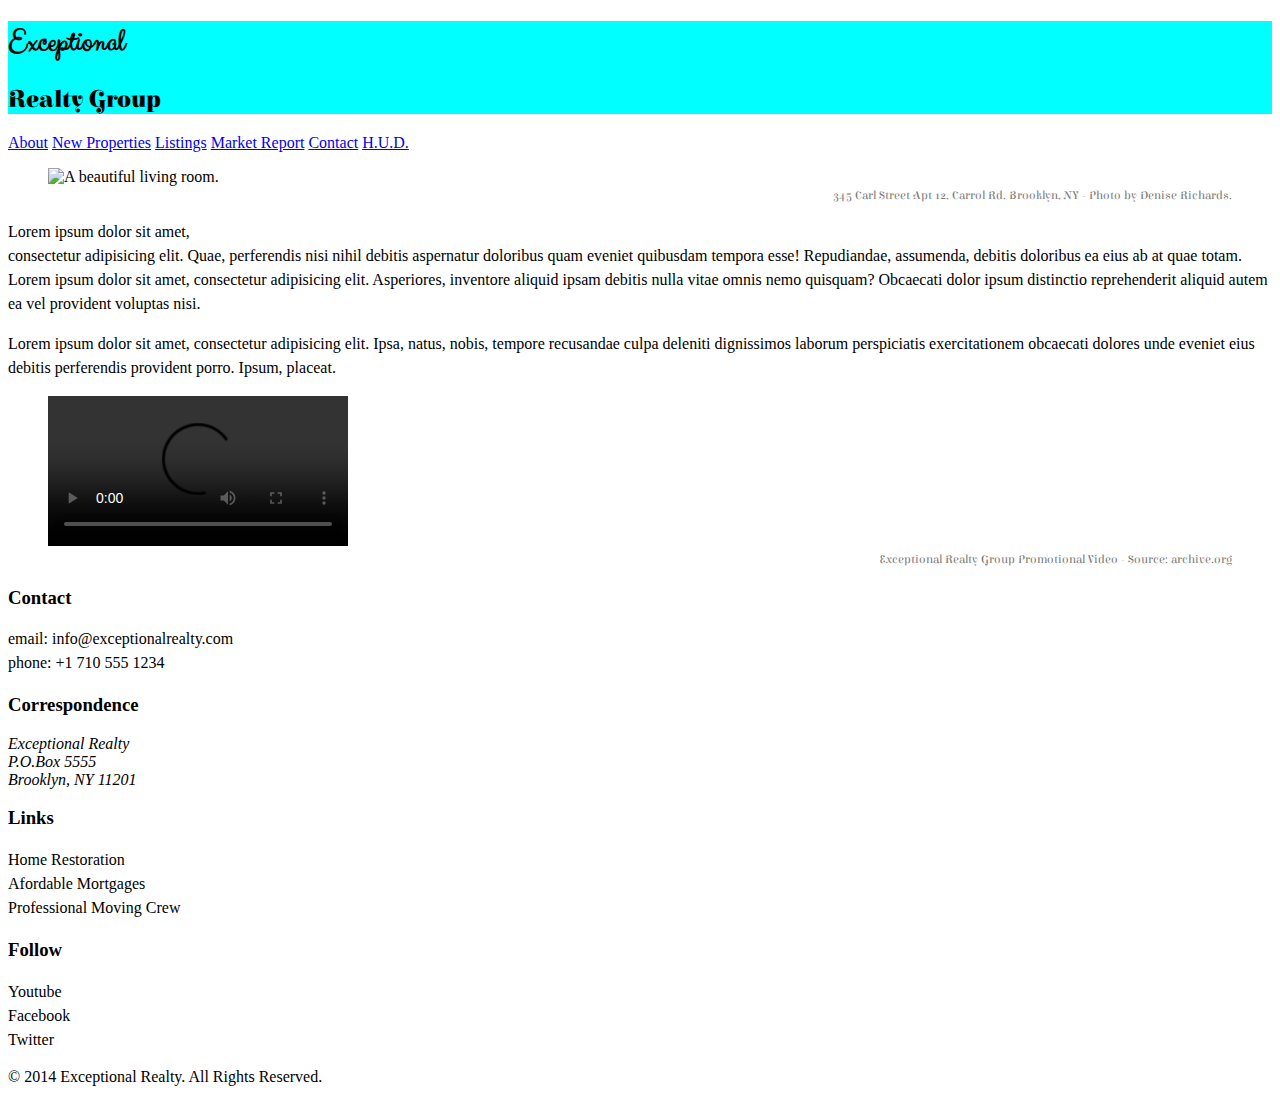
==== index.html @ 8b198787 "add css style to all pages" ====
<!DOCTYPE html>
<html lang="en">
  <head>
    <meta charset="UTF-8" />
    <title>Exceptional Realty Group - Luxury Homes - About</title>
    <link rel="stylesheet" href="https://cdnjs.cloudflare.com/ajax/libs/normalize/8.0.1/normalize.min.css" />
    <link rel="stylesheet" href="css/style.css" />
    <script src="https://cdnjs.cloudflare.com/ajax/libs/modernizr/2.8.3/modernizr.min.js"></script>
  </head>
  <body>
    <header>
      <div id="logo">
        <h1>Exceptional</h1>
        <h2>Realty Group</h2>
      </div>
      <nav>
        <a href="index.html">About</a> <a href="new-properties.html">New Properties</a> <a href="real-estate-listings.html">Listings</a> <a href="market-report.html">Market Report</a> <a href="contact.html">Contact</a> <a href="http://hud.gov" target="_blank">H.U.D.</a>
      </nav>
    </header>

    <section id="featured-property">
      <figure>
        <img src="images/intro-pic.jpg" alt="A beautiful living room." title="Welcome to Exceptional Realty Group">
        <figcaption>345 Carl Street Apt 12, Carrol Rd. Brooklyn, NY - Photo by Denise Richards.</figcaption>
      </figure>

      <p>Lorem ipsum dolor sit amet,<br> consectetur adipisicing elit. Quae, perferendis nisi nihil debitis aspernatur doloribus quam eveniet quibusdam tempora esse! Repudiandae, assumenda, debitis doloribus ea eius ab at quae totam. Lorem ipsum dolor sit amet, consectetur adipisicing elit. Asperiores, inventore aliquid ipsam debitis nulla vitae omnis nemo quisquam? Obcaecati dolor ipsum distinctio reprehenderit aliquid autem ea vel provident voluptas nisi.</p>
      <p>Lorem ipsum dolor sit amet, consectetur adipisicing elit. Ipsa, natus, nobis, tempore recusandae culpa deleniti dignissimos laborum perspiciatis exercitationem obcaecati dolores unde eveniet eius debitis perferendis provident porro. Ipsum, placeat.</p>
    </section>

    <section id="promotional">
      <figure>
        <video controls>
          <source src="videos/real-estate.mp4" type="video/mp4" /> 
          <source src="videos/real-estate.ogv" type="video/ogg" />
          Your browser does not support HTML5 video. <a href="http://browsehappy.com" target="_blank">Please upgrade your browser</a>.
        </video>
        <figcaption>Exceptional Realty Group Promotional Video - Source: archive.org</figcaption>
      </figure>
    </section>

    <section id="details">
      <div>
        <h3>Contact</h3>
        <p>
          email: <a href="mailto:info@exceptionalrealty.com">info@exceptionalrealty.com</a><br />
          phone: +1 710 555 1234
        </p>
        <h3>Correspondence</h3>
        <address>
          Exceptional Realty<br />
          P.O.Box 5555<br />
          Brooklyn, NY 11201
        </address>
      </div>

      <div>
        <h3>Links</h3>
        <p>
          <a href="#" target="_blank">Home Restoration</a><br />
          <a href="#" target="_blank">Afordable Mortgages</a><br />
          <a href="#" target="_blank">Professional Moving Crew</a>
        </p>
      </div>

      <div>
        <h3>Follow</h3>
        <p>
          <a href="#" target="_blank">Youtube</a><br />
          <a href="#" target="_blank">Facebook</a><br />
          <a href="#" target="_blank">Twitter</a>
        </p>
      </div>
    </section>

    <footer>
      &copy; 2014 Exceptional Realty. All Rights Reserved.
    </footer>

  </body>
</html>
---- css/style.css ----
@import url('https://fonts.googleapis.com/css?family=Elsie+Swash+Caps');
@import url('https://fonts.googleapis.com/css?family=Clicker+Script');

/* The import urls must be at the top of the file! */

/* CSS Syntax:

[#, .]selector {
  declared_property: declared_value;
}

*/

/* Type Selectors */

p { /* select all <p> */
  /*  1em = 16px in most browsers (relative to document),
      7pt = amount varies based on context where it is used,
      100% = amount relative to the display size of the documents,
      16px = an absolute value of 16px.
  */
  font-size: 1em;
  line-height: 1.5em;
}

figcaption {
  /*
    font-family: Georgia, "Times New Roman", serif;
    font-weight: normal;
    font-size: 0.75em;
    line-height: 1.5em;
  */
  font: normal 0.75em/1.5em 'Elsie Swash Caps', cursive;
  color: #777;
  text-align: right;
}

/* Class Selector (multiple elements) */
.milk-text {
  /* select elements with class="milk-text" */
  font: bold 2.6em 'Elsie Swash Caps', cursive;
  color: white;
  text-shadow: 0 2px 3px #000;
}

/* Id Selector (unique element) */
#logo {
  /* select the unique element with id="logo" */
  background: aqua;
}

/* Descendant Selectors */
#logo h1 {
  /* selects <h1> only if they are nested inside element with id="logo" */
  font-family: 'Clicker Script', cursive;
}

#logo h2 {
  font-family: 'Elsie Swash Caps', cursive;
}

/* Pseudo-Class Selectors */
#details a:link, #details a:visited {
  /* the above line is Compound Selector */
  color: black;
  text-decoration: none;
}

#details a:hover {
  color: black;
  text-decoration: underline;
}

#details a:active {
  color: red;
}
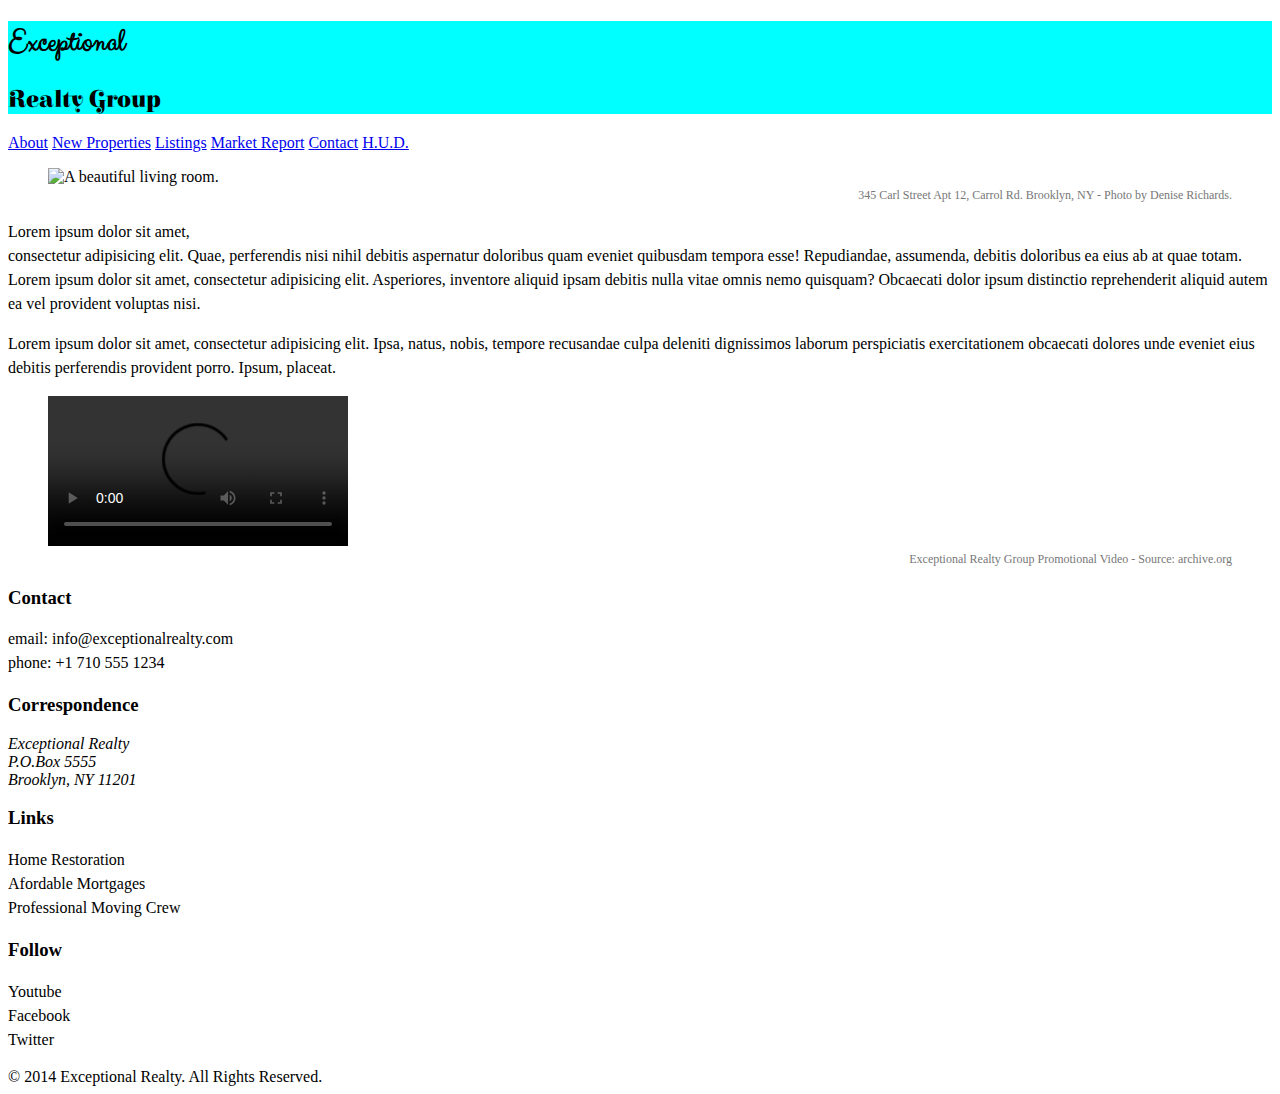
==== commit 82c23d6c: "add css style to all pages" ====
--- a/index.html
+++ b/index.html
@@ -1,15 +1,17 @@
 <!DOCTYPE html>
 <html lang="en">
   <head>
-    <meta charset="UTF-8" />
+    <meta charset="UTF-8">
     <title>Exceptional Realty Group - Luxury Homes - About</title>
-    <link rel="stylesheet" href="https://cdnjs.cloudflare.com/ajax/libs/normalize/8.0.1/normalize.min.css" />
-    <link rel="stylesheet" href="css/style.css" />
+    <link rel="stylesheet" href="https://cdnjs.cloudflare.com/ajax/libs/normalize/8.0.1/normalize.min.css">
+    <link rel="stylesheet" href="css/style.css">
     <script src="https://cdnjs.cloudflare.com/ajax/libs/modernizr/2.8.3/modernizr.min.js"></script>
+
   </head>
   <body>
     <header>
-      <div id="logo">
+      <!-- logo -->
+      <div id='logo'>
         <h1>Exceptional</h1>
         <h2>Realty Group</h2>
       </div>
@@ -31,8 +33,8 @@
     <section id="promotional">
       <figure>
         <video controls>
-          <source src="videos/real-estate.mp4" type="video/mp4" /> 
-          <source src="videos/real-estate.ogv" type="video/ogg" />
+          <source src="videos/real-estate.mp4" type="video/mp4">
+          <source src="videos/real-estate.ogv" type="video/ogg">
           Your browser does not support HTML5 video. <a href="http://browsehappy.com" target="_blank">Please upgrade your browser</a>.
         </video>
         <figcaption>Exceptional Realty Group Promotional Video - Source: archive.org</figcaption>
@@ -43,13 +45,13 @@
       <div>
         <h3>Contact</h3>
         <p>
-          email: <a href="mailto:info@exceptionalrealty.com">info@exceptionalrealty.com</a><br />
+          email: <a href="mailto:info@exceptionalrealty.com">info@exceptionalrealty.com</a><br>
           phone: +1 710 555 1234
         </p>
         <h3>Correspondence</h3>
         <address>
-          Exceptional Realty<br />
-          P.O.Box 5555<br />
+          Exceptional Realty<br>
+          P.O.Box 5555<br>
           Brooklyn, NY 11201
         </address>
       </div>
@@ -57,8 +59,8 @@
       <div>
         <h3>Links</h3>
         <p>
-          <a href="#" target="_blank">Home Restoration</a><br />
-          <a href="#" target="_blank">Afordable Mortgages</a><br />
+          <a href="#" target="_blank">Home Restoration</a><br>
+          <a href="#" target="_blank">Afordable Mortgages</a><br>
           <a href="#" target="_blank">Professional Moving Crew</a>
         </p>
       </div>
@@ -66,8 +68,8 @@
       <div>
         <h3>Follow</h3>
         <p>
-          <a href="#" target="_blank">Youtube</a><br />
-          <a href="#" target="_blank">Facebook</a><br />
+          <a href="#" target="_blank">Youtube</a><br>
+          <a href="#" target="_blank">Facebook</a><br>
           <a href="#" target="_blank">Twitter</a>
         </p>
       </div>
@@ -78,4 +80,4 @@
     </footer>
 
   </body>
-</html>+</html>
--- a/css/style.css
+++ b/css/style.css
@@ -1,57 +1,49 @@
 @import url('https://fonts.googleapis.com/css?family=Elsie+Swash+Caps');
 @import url('https://fonts.googleapis.com/css?family=Clicker+Script');
 
-/* The import urls must be at the top of the file! */
+/* This is a comment*/
 
 /* CSS Syntax:
-
-[#, .]selector {
-  declared_property: declared_value;
+selector {
+  property: value;
+  property: value;
 }
-
 */
 
-/* Type Selectors */
+/* Type Selector */
 
-p { /* select all <p> */
-  /*  1em = 16px in most browsers (relative to document),
-      7pt = amount varies based on context where it is used,
-      100% = amount relative to the display size of the documents,
-      16px = an absolute value of 16px.
-  */
+p {
   font-size: 1em;
   line-height: 1.5em;
 }
 
-figcaption {
-  /*
-    font-family: Georgia, "Times New Roman", serif;
-    font-weight: normal;
-    font-size: 0.75em;
-    line-height: 1.5em;
-  */
-  font: normal 0.75em/1.5em 'Elsie Swash Caps', cursive;
+figcaption{
+  /*font-weight: normal;
+  font-size: 0.75em;
+  line-height: 1.5em;
+  font-family: Georgia, "New Times Roman", serif;*/
+  font: normal 0.75em/1.5em Georgia, "New Times Roman", serif;
   color: #777;
   text-align: right;
+
 }
+/* Class Selectors*/
 
-/* Class Selector (multiple elements) */
 .milk-text {
-  /* select elements with class="milk-text" */
   font: bold 2.6em 'Elsie Swash Caps', cursive;
   color: white;
   text-shadow: 0 2px 3px #000;
 }
 
-/* Id Selector (unique element) */
+/* id selectors */
+
 #logo {
-  /* select the unique element with id="logo" */
-  background: aqua;
+background-color: aqua;
 }
 
-/* Descendant Selectors */
+/* descendent selector*/
+
 #logo h1 {
-  /* selects <h1> only if they are nested inside element with id="logo" */
   font-family: 'Clicker Script', cursive;
 }
 
@@ -59,9 +51,8 @@
   font-family: 'Elsie Swash Caps', cursive;
 }
 
-/* Pseudo-Class Selectors */
+/*pseudo class slectors*/
 #details a:link, #details a:visited {
-  /* the above line is Compound Selector */
   color: black;
   text-decoration: none;
 }
@@ -72,5 +63,5 @@
 }
 
 #details a:active {
-  color: red;
-}+  color:red;
+}
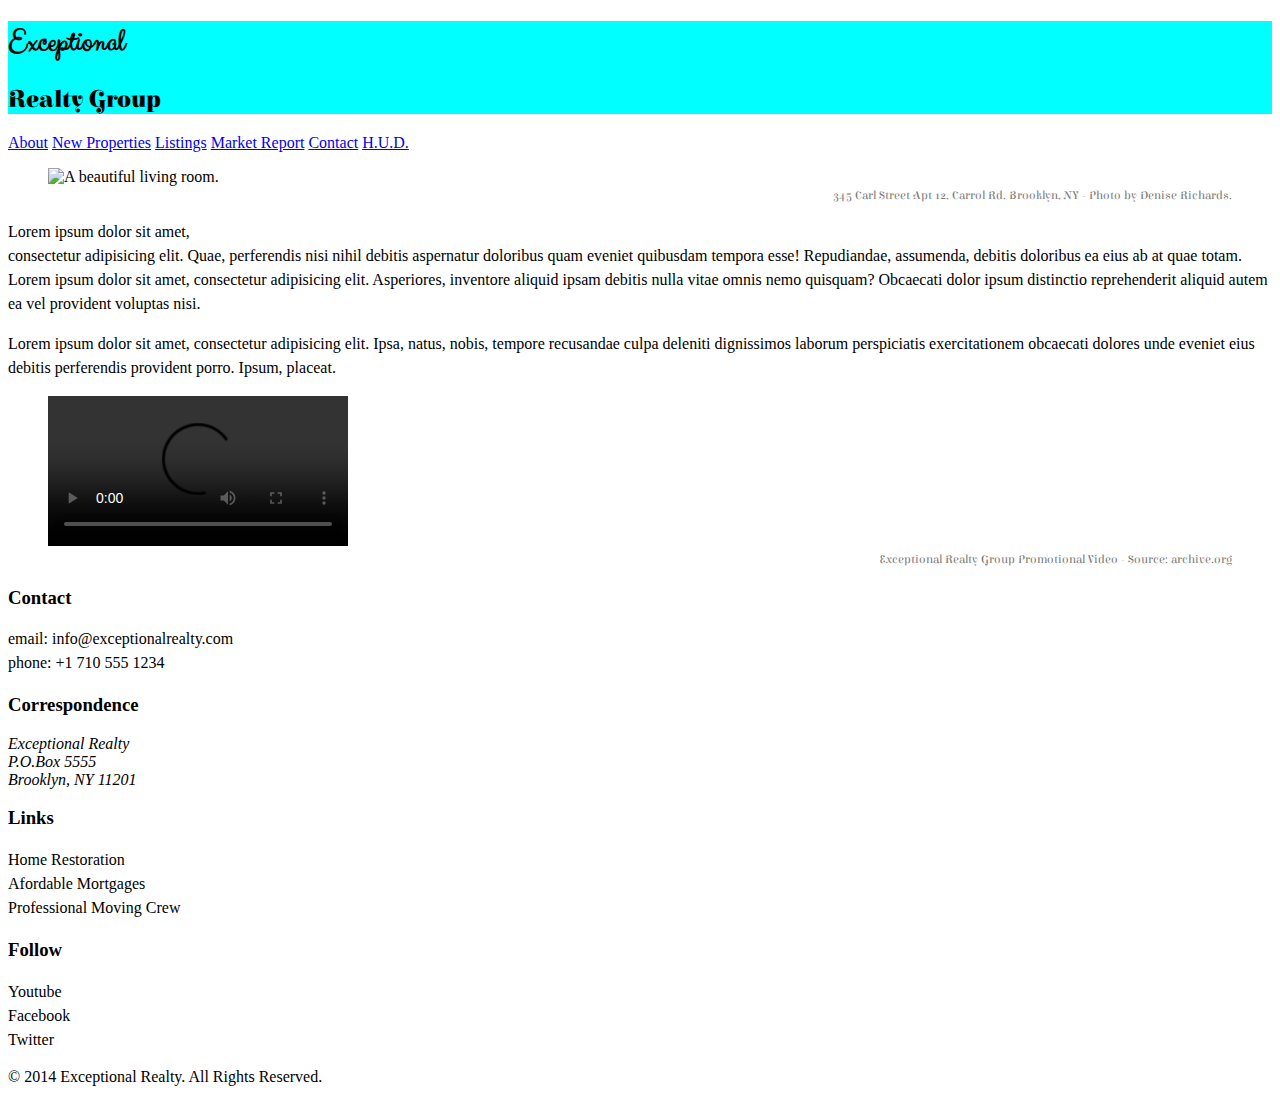
==== commit 035aaf4f: "Done." ====
--- a/index.html
+++ b/index.html
@@ -3,15 +3,13 @@
   <head>
     <meta charset="UTF-8">
     <title>Exceptional Realty Group - Luxury Homes - About</title>
-    <link rel="stylesheet" href="https://cdnjs.cloudflare.com/ajax/libs/normalize/8.0.1/normalize.min.css">
+    <link rel="stylesheet" href="https://cdnjs.cloudflare.com/ajax/libs/normalize/8.0.1/normalize.min.css ">
     <link rel="stylesheet" href="css/style.css">
     <script src="https://cdnjs.cloudflare.com/ajax/libs/modernizr/2.8.3/modernizr.min.js"></script>
-
   </head>
   <body>
     <header>
-      <!-- logo -->
-      <div id='logo'>
+      <div id="logo">
         <h1>Exceptional</h1>
         <h2>Realty Group</h2>
       </div>
@@ -33,7 +31,7 @@
     <section id="promotional">
       <figure>
         <video controls>
-          <source src="videos/real-estate.mp4" type="video/mp4">
+          <source src="videos/real-estate.mp4" type="video/mp4"> 
           <source src="videos/real-estate.ogv" type="video/ogg">
           Your browser does not support HTML5 video. <a href="http://browsehappy.com" target="_blank">Please upgrade your browser</a>.
         </video>
@@ -80,4 +78,4 @@
     </footer>
 
   </body>
-</html>
+</html>--- a/css/style.css
+++ b/css/style.css
@@ -1,33 +1,31 @@
-@import url('https://fonts.googleapis.com/css?family=Elsie+Swash+Caps');
-@import url('https://fonts.googleapis.com/css?family=Clicker+Script');
+@import url('https://fonts.googleapis.com/css?family=Clicker+Script|Elsie+Swash+Caps:400,900');
 
-/* This is a comment*/
+/*  This is a comment! */
 
-/* CSS Syntax:
-selector {
-  property: value;
-  property: value;
-}
+/* CSS Syntax 
+  selector {
+    property: value;
+    property: value;
+    property: value;
+  }
 */
 
 /* Type Selector */
 
-p {
+p { /* select all <p> */
   font-size: 1em;
   line-height: 1.5em;
 }
 
-figcaption{
-  /*font-weight: normal;
+figcaption {
+  /* font-weight: normal;
   font-size: 0.75em;
   line-height: 1.5em;
-  font-family: Georgia, "New Times Roman", serif;*/
-  font: normal 0.75em/1.5em Georgia, "New Times Roman", serif;
+  font-family: Georgia, 'Times New Roman', serif; */
+  font: normal 0.75em/1.5em 'Elsie Swash Caps', cursive;
   color: #777;
   text-align: right;
-
 }
-/* Class Selectors*/
 
 .milk-text {
   font: bold 2.6em 'Elsie Swash Caps', cursive;
@@ -35,23 +33,17 @@
   text-shadow: 0 2px 3px #000;
 }
 
-/* id selectors */
-
 #logo {
-background-color: aqua;
+  background: aqua;
 }
-
-/* descendent selector*/
-
 #logo h1 {
-  font-family: 'Clicker Script', cursive;
+  font-family: 'Clicker Script', cursive; 
 }
 
 #logo h2 {
   font-family: 'Elsie Swash Caps', cursive;
 }
 
-/*pseudo class slectors*/
 #details a:link, #details a:visited {
   color: black;
   text-decoration: none;
@@ -63,5 +55,5 @@
 }
 
 #details a:active {
-  color:red;
-}
+  color: red;
+}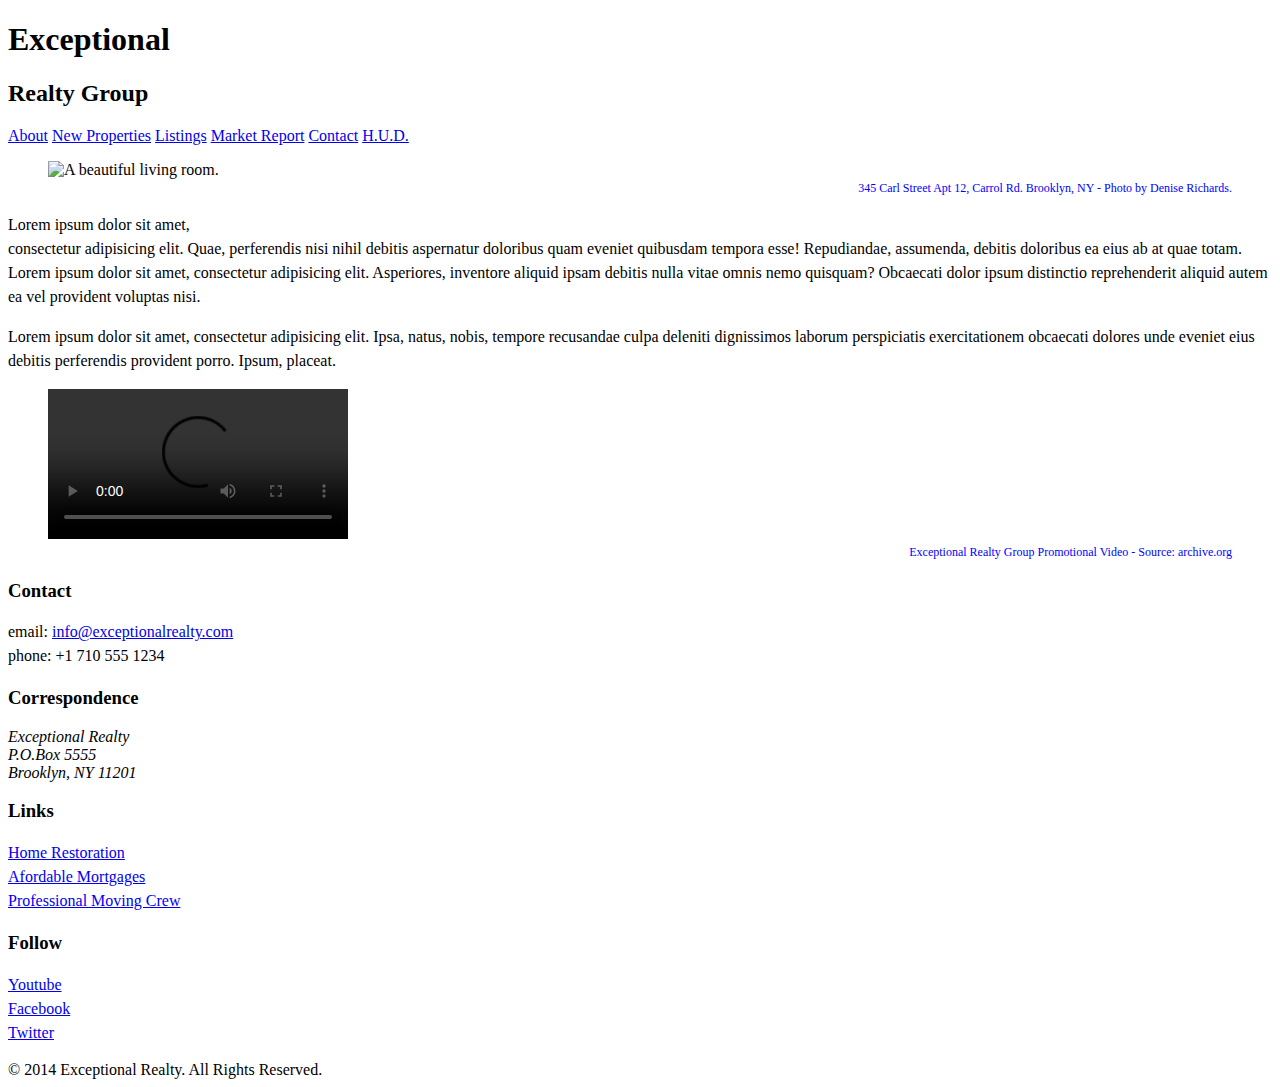
==== commit 0a1899ca: "Done." ====
--- a/index.html
+++ b/index.html
@@ -3,16 +3,17 @@
   <head>
     <meta charset="UTF-8">
     <title>Exceptional Realty Group - Luxury Homes - About</title>
-    <link rel="stylesheet" href="https://cdnjs.cloudflare.com/ajax/libs/normalize/8.0.1/normalize.min.css ">
-    <link rel="stylesheet" href="css/style.css">
-    <script src="https://cdnjs.cloudflare.com/ajax/libs/modernizr/2.8.3/modernizr.min.js"></script>
+    <link rel="stylesheet" href="https://cdnjs.cloudflare.com/ajax/libs/normalize/8.0.1/normalize.min.css">
+    <link rel="stylesheet" href="/css/style.css">
+    <script src="https://cdnjs.cloudflare.com/ajax/libs/modernizr/2.8.3/modernizr.min.js">
+    </script>
   </head>
   <body>
     <header>
-      <div id="logo">
-        <h1>Exceptional</h1>
-        <h2>Realty Group</h2>
-      </div>
+      <!-- logo -->
+      <h1>Exceptional</h1>
+      <h2>Realty Group</h2>
+
       <nav>
         <a href="index.html">About</a> <a href="new-properties.html">New Properties</a> <a href="real-estate-listings.html">Listings</a> <a href="market-report.html">Market Report</a> <a href="contact.html">Contact</a> <a href="http://hud.gov" target="_blank">H.U.D.</a>
       </nav>
@@ -31,7 +32,7 @@
     <section id="promotional">
       <figure>
         <video controls>
-          <source src="videos/real-estate.mp4" type="video/mp4"> 
+          <source src="videos/real-estate.mp4" type="video/mp4">
           <source src="videos/real-estate.ogv" type="video/ogg">
           Your browser does not support HTML5 video. <a href="http://browsehappy.com" target="_blank">Please upgrade your browser</a>.
         </video>
@@ -78,4 +79,4 @@
     </footer>
 
   </body>
-</html>+</html>
--- a/css/style.css
+++ b/css/style.css
@@ -1,59 +1,15 @@
-@import url('https://fonts.googleapis.com/css?family=Clicker+Script|Elsie+Swash+Caps:400,900');
-
-/*  This is a comment! */
-
-/* CSS Syntax 
-  selector {
-    property: value;
-    property: value;
-    property: value;
-  }
-*/
-
-/* Type Selector */
-
-p { /* select all <p> */
+/* Comment format */
+p {
   font-size: 1em;
   line-height: 1.5em;
 }
 
-figcaption {
-  /* font-weight: normal;
+figcaption{
+  font-weight: normal;
   font-size: 0.75em;
   line-height: 1.5em;
-  font-family: Georgia, 'Times New Roman', serif; */
-  font: normal 0.75em/1.5em 'Elsie Swash Caps', cursive;
-  color: #777;
+  font-family: Georgia, serif;
+  /*font: normal 0.75em/1.5em Georgia*/
+  color: blue;
   text-align: right;
 }
-
-.milk-text {
-  font: bold 2.6em 'Elsie Swash Caps', cursive;
-  color: white;
-  text-shadow: 0 2px 3px #000;
-}
-
-#logo {
-  background: aqua;
-}
-#logo h1 {
-  font-family: 'Clicker Script', cursive; 
-}
-
-#logo h2 {
-  font-family: 'Elsie Swash Caps', cursive;
-}
-
-#details a:link, #details a:visited {
-  color: black;
-  text-decoration: none;
-}
-
-#details a:hover {
-  color: black;
-  text-decoration: underline;
-}
-
-#details a:active {
-  color: red;
-}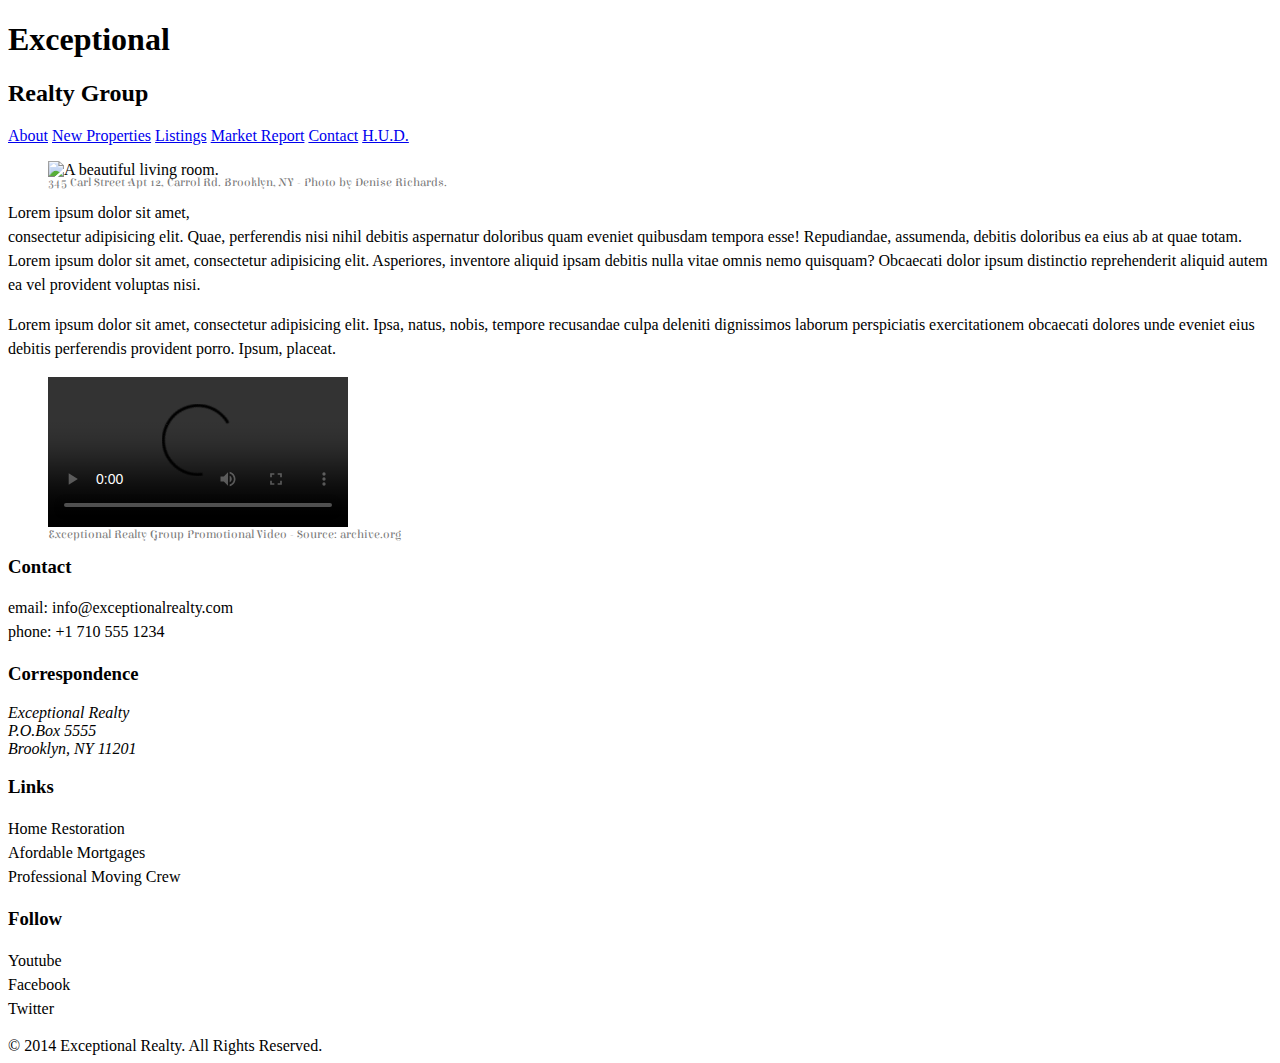
==== commit aeca0a23: "add css style to all pages" ====
--- a/index.html
+++ b/index.html
@@ -4,9 +4,8 @@
     <meta charset="UTF-8">
     <title>Exceptional Realty Group - Luxury Homes - About</title>
     <link rel="stylesheet" href="https://cdnjs.cloudflare.com/ajax/libs/normalize/8.0.1/normalize.min.css">
-    <link rel="stylesheet" href="/css/style.css">
-    <script src="https://cdnjs.cloudflare.com/ajax/libs/modernizr/2.8.3/modernizr.min.js">
-    </script>
+    <link rel="stylesheet" href="./css/style.css">
+    <link rel="stylesheet" href="https://cdnjs.cloudflare.com/ajax/libs/modernizr/2.8.3/modernizr.min.js">
   </head>
   <body>
     <header>
@@ -32,7 +31,7 @@
     <section id="promotional">
       <figure>
         <video controls>
-          <source src="videos/real-estate.mp4" type="video/mp4">
+          <source src="videos/real-estate.mp4" type="video/mp4"> 
           <source src="videos/real-estate.ogv" type="video/ogg">
           Your browser does not support HTML5 video. <a href="http://browsehappy.com" target="_blank">Please upgrade your browser</a>.
         </video>
@@ -79,4 +78,4 @@
     </footer>
 
   </body>
-</html>
+</html>--- a/css/style.css
+++ b/css/style.css
@@ -1,15 +1,45 @@
-/* Comment format */
+@import url('https://fonts.googleapis.com/css?family=Elsie+Swash+Caps');
+
 p {
   font-size: 1em;
   line-height: 1.5em;
 }
 
-figcaption{
+figcaption {
   font-weight: normal;
   font-size: 0.75em;
-  line-height: 1.5em;
-  font-family: Georgia, serif;
-  /*font: normal 0.75em/1.5em Georgia*/
-  color: blue;
-  text-align: right;
+  line-height: .5em;
+  font-family: Georgia, 'Times New Roman', serif;
+  font-family: 'Elsie Swash Caps', cursive;
+  color: #777
 }
+
+.milk-text {
+  font: bold 2.6em 'Elsie Swash Caps', cursive;
+  color: #fff;
+  text-shadow: 0 2px 3px #000000;
+}
+
+#logo { background: aqua; }
+
+#logo h1 { 
+  font-family: 'Clicker Script', cursive;
+}
+
+#logo h2 {
+  font-family: 'Elsie Swash Caps', cursive;
+}
+
+#details a:link, #details a:visited {
+  color: black;
+  text-decoration: none;
+}
+
+#details a:hover {
+  color: black;
+  text-decoration: underline;
+}
+
+#details a:active {
+  color: red;
+}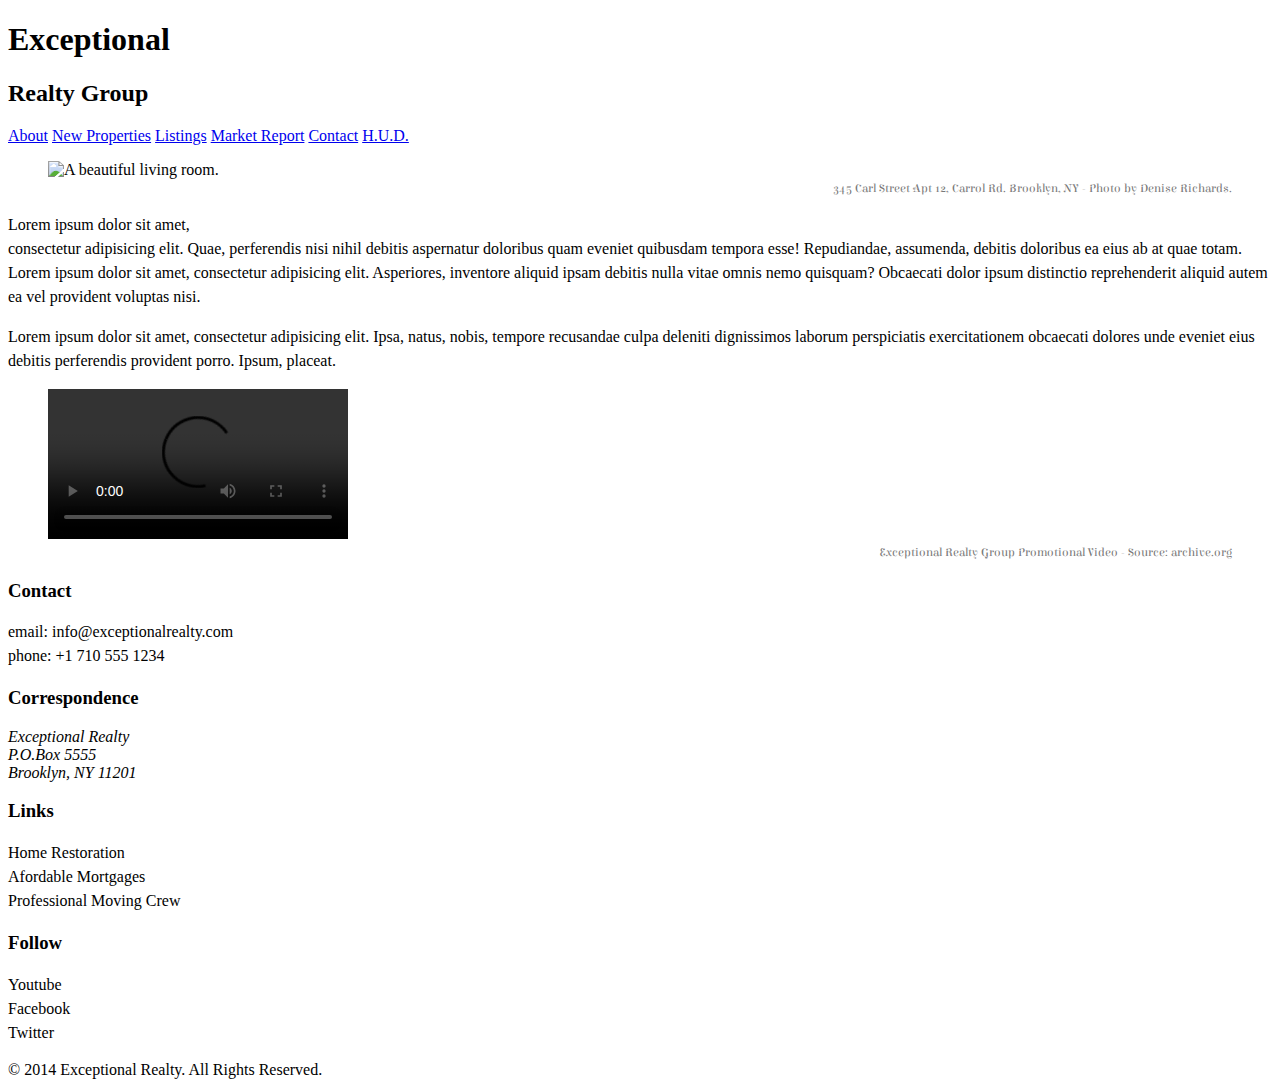
==== commit fe6d3995: "Done." ====
--- a/index.html
+++ b/index.html
@@ -3,9 +3,9 @@
   <head>
     <meta charset="UTF-8">
     <title>Exceptional Realty Group - Luxury Homes - About</title>
-    <link rel="stylesheet" href="https://cdnjs.cloudflare.com/ajax/libs/normalize/8.0.1/normalize.min.css">
-    <link rel="stylesheet" href="./css/style.css">
-    <link rel="stylesheet" href="https://cdnjs.cloudflare.com/ajax/libs/modernizr/2.8.3/modernizr.min.js">
+    <link rel="stylesheet" href="http://cdnjs.cloudflare.com/ajax/libs/normalize/3.0.0/normalize.min.css">
+    <script> src="https://cdnjs.cloudflare.com/ajax/libs/modernizr/2.8.3/modernizr.min.js</script>
+    <link rel="stylesheet" href="css/style.css">
   </head>
   <body>
     <header>
--- a/css/style.css
+++ b/css/style.css
@@ -1,28 +1,53 @@
 @import url('https://fonts.googleapis.com/css?family=Elsie+Swash+Caps');
+@import url('https://fonts.googleapis.com/css?family=Clicker+Script');
 
-p {
+/* CSS Syntax:
+[#, .]selector {
+  declared_property: declared_value;
+}
+*/
+
+/* Type Selectors */
+
+p { /* select all <p> */
+  /*  1em = 16px in most browsers (relative to document),
+      7pt = amount varies based on context where it is used,
+      100% = amount relative to the display size of the documents,
+      16px = an absolute value of 16px.
+  */
   font-size: 1em;
   line-height: 1.5em;
 }
 
 figcaption {
-  font-weight: normal;
-  font-size: 0.75em;
-  line-height: .5em;
-  font-family: Georgia, 'Times New Roman', serif;
-  font-family: 'Elsie Swash Caps', cursive;
-  color: #777
+  /*
+    font-family: Georgia, "Times New Roman", serif;
+    font-weight: normal;
+    font-size: 0.75em;
+    line-height: 1.5em;
+  */
+  font: normal 0.75em/1.5em 'Elsie Swash Caps', cursive;
+  color: #777;
+  text-align: right;
 }
 
+/* Class Selector (multiple elements) */
 .milk-text {
+  /* select elements with class="milk-text" */
   font: bold 2.6em 'Elsie Swash Caps', cursive;
-  color: #fff;
-  text-shadow: 0 2px 3px #000000;
+  color: white;
+  text-shadow: 0 2px 3px #000;
 }
 
-#logo { background: aqua; }
+/* Id Selector (unique element) */
+#logo {
+  /* select the unique element with id="logo" */
+  background: aqua;
+}
 
-#logo h1 { 
+/* Descendant Selectors */
+#logo h1 {
+  /* selects <h1> only if they are nested inside element with id="logo" */
   font-family: 'Clicker Script', cursive;
 }
 
@@ -30,7 +55,9 @@
   font-family: 'Elsie Swash Caps', cursive;
 }
 
+/* Pseudo-Class Selectors */
 #details a:link, #details a:visited {
+  /* the above line is Compound Selector */
   color: black;
   text-decoration: none;
 }
@@ -42,4 +69,5 @@
 
 #details a:active {
   color: red;
-}+}
+
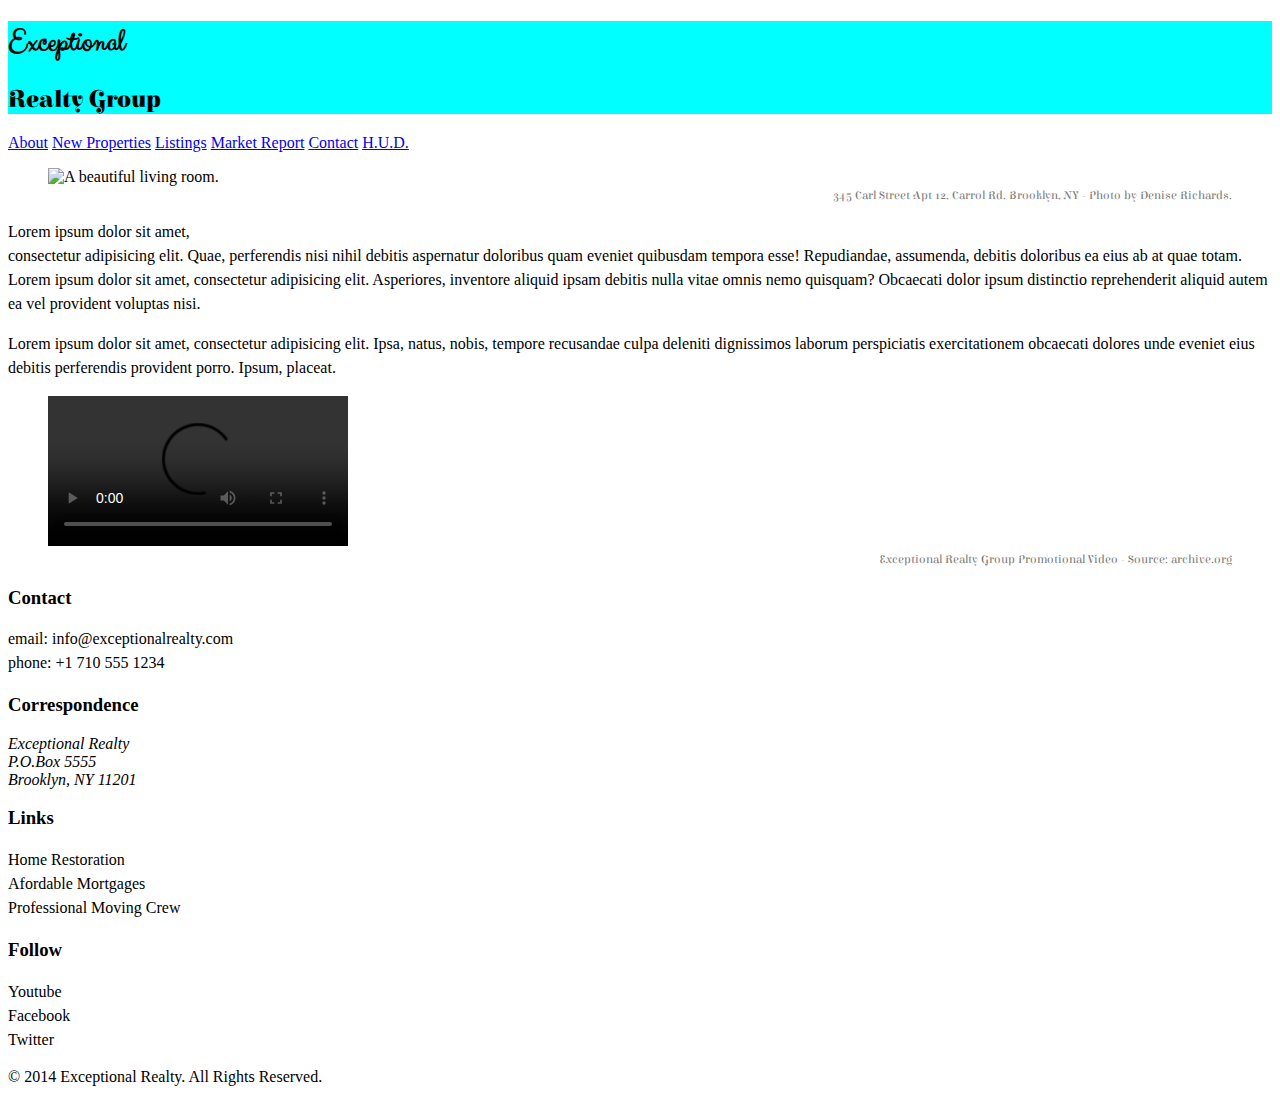
==== commit 8d46484c: "Merge e94312a3a1d7c640bfd8ef16a234e3bd919a3cc0 into 5985847c44a2dfb3522a4ac59746d9cb58f616d8" ====
--- a/index.html
+++ b/index.html
@@ -3,16 +3,17 @@
   <head>
     <meta charset="UTF-8">
     <title>Exceptional Realty Group - Luxury Homes - About</title>
-    <link rel="stylesheet" href="http://cdnjs.cloudflare.com/ajax/libs/normalize/3.0.0/normalize.min.css">
-    <script> src="https://cdnjs.cloudflare.com/ajax/libs/modernizr/2.8.3/modernizr.min.js</script>
-    <link rel="stylesheet" href="css/style.css">
+    <link rel="stylesheet" href="https://cdnjs.cloudflare.com/ajax/libs/normalize/8.0.1/normalize.css">
+    <link rel="stylesheet" href="CSS/style.css">
+    <script src="https://cdnjs.cloudflare.com/ajax/libs/modernizr/2.8.3/modernizr.js"></script>
   </head>
   <body>
     <header>
       <!-- logo -->
-      <h1>Exceptional</h1>
-      <h2>Realty Group</h2>
-
+      <div id="logo">
+        <h1>Exceptional</h1>
+        <h2>Realty Group</h2>
+      </div>
       <nav>
         <a href="index.html">About</a> <a href="new-properties.html">New Properties</a> <a href="real-estate-listings.html">Listings</a> <a href="market-report.html">Market Report</a> <a href="contact.html">Contact</a> <a href="http://hud.gov" target="_blank">H.U.D.</a>
       </nav>
--- a/CSS/style.css
+++ b/CSS/style.css
@@ -0,0 +1,72 @@
+@import url('https://fonts.googleapis.com/css?family=Elsie+Swash+Caps:400,900');
+@import url('https://fonts.googleapis.com/css?family=Clicker+Script');
+
+/*  Stylesheet */
+
+/* CSS Syntax
+
+selector {
+  property: value;
+  property2: value;
+}
+
+*/
+
+/* Type selector */
+
+p { /* selects all p elements */
+  font-size: 1em; /* 1em = 16px */
+  line-height: 1.5em;
+}
+
+figcaption {
+ /*
+ font-weight: normal;
+ font-size: 0.75em;
+ line-height: 1.5em;
+ font-family: Georgia, "Times New Roman", Sans-Serif;
+ */
+ font: 0.75em/1.5em "Elsie Swash Caps", cursive;
+ color: #777;
+ text-align: right;
+}
+
+/* Class selector (applied to many elements) */
+
+.milk-text {
+ font: bold 2.6em "Elsie Swash Caps", cursive; 
+ color: white;
+ text-shadow: 0 2px 3px #000;
+}
+
+
+/* ID selector (apply to one unique element per page) */
+
+#logo {
+  background-color: aqua;
+}
+
+/* Descendant Selector */
+
+#logo h1{ /* only style h1 inside element with id=logo */
+  font-family: "Clicker Script", cursive;
+}
+#logo h2{ /* only style h1 inside element with id=logo */
+  font-family: "Elsie Swash Caps", cursive;
+}
+
+/* Psuedo Selector */
+
+#details a:link, a:visited {
+  color: black;
+  text-decoration: none;
+}
+
+#details a:hover {
+  color: black;
+  text-decoration: underline;
+}
+
+#details a:active {
+  color: red;
+}